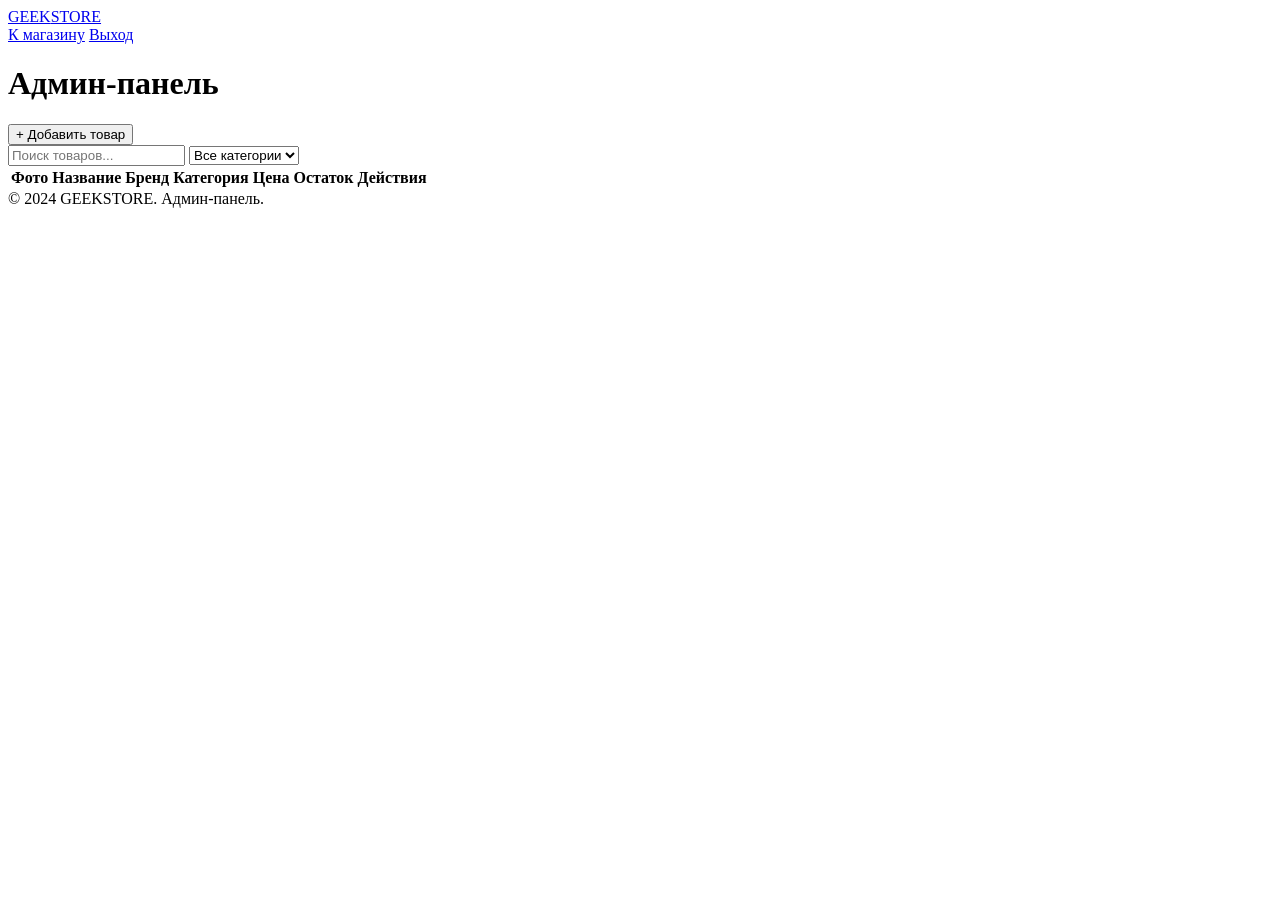
==== admin.html @ 949a5531 "Add admin page" ====
<!DOCTYPE html>
<html lang="ru">
<head>
  <meta charset="UTF-8">
  <meta name="viewport" content="width=device-width, initial-scale=1.0">
  <title>Админ-панель — GEEKSTORE</title>
  <link rel="preconnect" href="https://fonts.googleapis.com">
  <link rel="preconnect" href="https://fonts.gstatic.com" crossorigin>
  <link href="https://fonts.googleapis.com/css2?family=Inter:wght@400;500;600;700;800&family=JetBrains+Mono:wght@400;500&display=swap" rel="stylesheet">
  <link rel="stylesheet" href="css/variables.css">
  <link rel="stylesheet" href="css/layout.css">
  <link rel="stylesheet" href="css/admin.css">
  <link rel="stylesheet" href="css/responsive.css">
</head>
<body>
  <header class="header">
    <div class="header-container">
      <a href="index.html" class="logo">GEEK<span>STORE</span></a>
      <nav class="nav-links">
        <a href="index.html">К магазину</a>
        <a href="#">Выход</a>
      </nav>
    </div>
  </header>
  <div class="admin-page">
    <div class="container">
      <div class="admin-header">
        <h1>Админ-панель</h1>
        <button class="btn btn-primary" id="openAddForm">+ Добавить товар</button>
      </div>
      <div class="admin-toolbar">
        <input type="text" id="adminSearch" placeholder="Поиск товаров...">
        <select id="adminCategoryFilter">
          <option value="">Все категории</option>
        </select>
      </div>
      <div class="admin-table-container">
        <table class="admin-table">
          <thead>
            <tr>
              <th>Фото</th>
              <th>Название</th>
              <th>Бренд</th>
              <th>Категория</th>
              <th>Цена</th>
              <th>Остаток</th>
              <th>Действия</th>
            </tr>
          </thead>
          <tbody id="adminTableBody">
          </tbody>
        </table>
      </div>
      <div class="admin-form" id="adminForm" style="display:none;">
        <h2>Редактирование товара</h2>
        <form id="productForm">
          <input type="hidden" id="productId">
          <div class="form-row">
            <div class="form-group">
              <label>Название</label>
              <input type="text" id="editTitle" required>
            </div>
            <div class="form-group">
              <label>Бренд</label>
              <input type="text" id="editBrand" required>
            </div>
          </div>
          <div class="form-row">
            <div class="form-group">
              <label>Категория</label>
              <select id="editCategory" required>
                <option value="smartphones">Смартфоны</option>
                <option value="laptops">Ноутбуки</option>
                <option value="tablets">Планшеты</option>
                <option value="headphones">Наушники</option>
                <option value="accessories">Аксессуары</option>
              </select>
            </div>
            <div class="form-group">
              <label>Цена (₽)</label>
              <input type="number" id="editPrice" min="0" required>
            </div>
            <div class="form-group">
              <label>Старая цена (₽)</label>
              <input type="number" id="editOldPrice" min="0">
            </div>
          </div>
          <div class="form-row">
            <div class="form-group">
              <label>Остаток</label>
              <input type="number" id="editStock" min="0" required>
            </div>
            <div class="form-group">
              <label>Рейтинг</label>
              <input type="number" id="editRating" min="0" max="5" step="0.1" value="4.5">
            </div>
          </div>
          <div class="form-group">
            <label>Описание</label>
            <textarea id="editDescription" rows="3"></textarea>
          </div>
          <div class="form-group">
            <label>Изображение (URL)</label>
            <input type="text" id="editImage" placeholder="https://example.com/image.jpg">
          </div>
          <div class="form-group form-group-full">
            <label>Характеристики (JSON)</label>
            <textarea id="editSpecs" rows="4" class="specs-json">{"Экран": "6.1 дюйма"}</textarea>
          </div>
          <div style="display:flex; gap:12px;">
            <button type="submit" class="btn btn-primary">Сохранить</button>
            <button type="button" class="btn btn-outline" id="cancelEdit">Отмена</button>
            <button type="button" class="btn btn-danger" id="deleteProduct" style="display:none;">Удалить</button>
          </div>
        </form>
      </div>
    </div>
  </div>
  <footer class="footer">
    <div class="container">
      <div class="footer-bottom">
        &copy; 2024 GEEKSTORE. Админ-панель.
      </div>
    </div>
  </footer>
  <div class="toast-container" id="toastContainer"></div>
  <script src="js/config.js"></script>
  <script src="js/api.js"></script>
  <script src="js/cart.js"></script>
  <script src="js/admin.js"></script>
  <script src="js/main.js"></script>
</body>
</html>
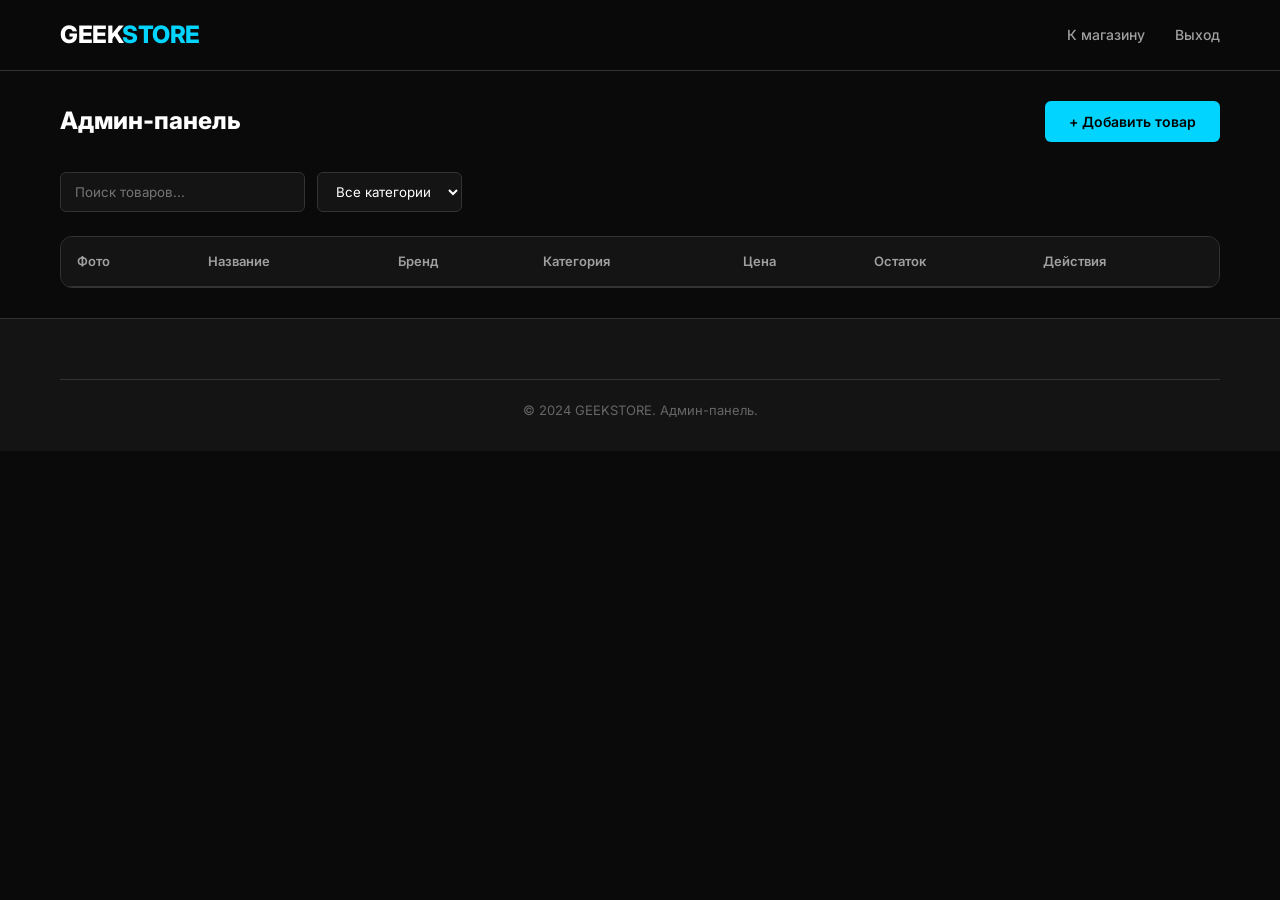
==== commit 0c59f388: "Initial commit: GEEKSTORE electronics store" ====
--- a/admin.html
+++ b/admin.html
@@ -16,24 +16,28 @@
   <header class="header">
     <div class="header-container">
       <a href="index.html" class="logo">GEEK<span>STORE</span></a>
+
       <nav class="nav-links">
         <a href="index.html">К магазину</a>
         <a href="#">Выход</a>
       </nav>
     </div>
   </header>
+
   <div class="admin-page">
     <div class="container">
       <div class="admin-header">
         <h1>Админ-панель</h1>
         <button class="btn btn-primary" id="openAddForm">+ Добавить товар</button>
       </div>
+
       <div class="admin-toolbar">
         <input type="text" id="adminSearch" placeholder="Поиск товаров...">
         <select id="adminCategoryFilter">
           <option value="">Все категории</option>
         </select>
       </div>
+
       <div class="admin-table-container">
         <table class="admin-table">
           <thead>
@@ -48,9 +52,11 @@
             </tr>
           </thead>
           <tbody id="adminTableBody">
+            <!-- Заполняется JS -->
           </tbody>
         </table>
       </div>
+
       <div class="admin-form" id="adminForm" style="display:none;">
         <h2>Редактирование товара</h2>
         <form id="productForm">
@@ -102,10 +108,11 @@
           <div class="form-group">
             <label>Изображение (URL)</label>
             <input type="text" id="editImage" placeholder="https://example.com/image.jpg">
+            <p class="specs-json" style="font-size:11px; color:var(--text-muted); margin-top:4px;">Оставьте пустым для placeholder</p>
           </div>
           <div class="form-group form-group-full">
             <label>Характеристики (JSON)</label>
-            <textarea id="editSpecs" rows="4" class="specs-json">{"Экран": "6.1 дюйма"}</textarea>
+            <textarea id="editSpecs" rows="4" class="specs-json" placeholder='{"Экран": "6.1 дюйма", "Процессор": "A17 Pro"}'>{"Экран": "6.1 дюйма"}</textarea>
           </div>
           <div style="display:flex; gap:12px;">
             <button type="submit" class="btn btn-primary">Сохранить</button>
@@ -116,6 +123,7 @@
       </div>
     </div>
   </div>
+
   <footer class="footer">
     <div class="container">
       <div class="footer-bottom">
@@ -123,7 +131,9 @@
       </div>
     </div>
   </footer>
+
   <div class="toast-container" id="toastContainer"></div>
+
   <script src="js/config.js"></script>
   <script src="js/api.js"></script>
   <script src="js/cart.js"></script>
--- a/css/variables.css
+++ b/css/variables.css
@@ -0,0 +1,242 @@
+/* ==========================================
+   CSS ПЕРЕМЕННЫЕ — ТЕМНАЯ ТЕМА BIGGEEK СТИЛЬ
+   ========================================== */
+:root {
+  /* Цвета */
+  --bg-color: #0a0a0a;
+  --bg-secondary: #141414;
+  --bg-card: #1a1a1a;
+  --bg-hover: #242424;
+  --text-primary: #ffffff;
+  --text-secondary: #a0a0a0;
+  --text-muted: #666666;
+  --accent: #00d4ff;
+  --accent-hover: #00b8e6;
+  --accent-bg: rgba(0, 212, 255, 0.1);
+  --danger: #ff4757;
+  --danger-hover: #ff3344;
+  --success: #2ed573;
+  --warning: #ffa502;
+  --border: #333333;
+  --border-hover: #444444;
+
+  /* Шрифты */
+  --font-main: 'Inter', -apple-system, BlinkMacSystemFont, 'Segoe UI', Roboto, sans-serif;
+  --font-mono: 'JetBrains Mono', 'Fira Code', monospace;
+
+  /* Размеры */
+  --header-height: 70px;
+  --border-radius: 12px;
+  --border-radius-sm: 6px;
+  --shadow: 0 4px 20px rgba(0, 0, 0, 0.4);
+  --shadow-hover: 0 8px 30px rgba(0, 0, 0, 0.6);
+  --transition: all 0.3s ease;
+
+  /* Контейнер */
+  --container-max: 1200px;
+  --container-padding: 20px;
+}
+
+/* Сброс */
+* {
+  margin: 0;
+  padding: 0;
+  box-sizing: border-box;
+}
+
+html {
+  scroll-behavior: smooth;
+}
+
+body {
+  font-family: var(--font-main);
+  background-color: var(--bg-color);
+  color: var(--text-primary);
+  line-height: 1.6;
+  min-height: 100vh;
+}
+
+a {
+  color: var(--text-primary);
+  text-decoration: none;
+  transition: var(--transition);
+}
+
+ul, ol {
+  list-style: none;
+}
+
+img {
+  max-width: 100%;
+  height: auto;
+  display: block;
+}
+
+button {
+  font-family: inherit;
+  cursor: pointer;
+  border: none;
+  background: none;
+  transition: var(--transition);
+}
+
+input, select, textarea {
+  font-family: inherit;
+  background-color: var(--bg-secondary);
+  color: var(--text-primary);
+  border: 1px solid var(--border);
+  border-radius: var(--border-radius-sm);
+  padding: 10px 14px;
+  transition: var(--transition);
+}
+
+input:focus, select:focus, textarea:focus {
+  outline: none;
+  border-color: var(--accent);
+}
+
+/* Утилиты */
+.container {
+  max-width: var(--container-max);
+  margin: 0 auto;
+  padding: 0 var(--container-padding);
+}
+
+.btn {
+  display: inline-flex;
+  align-items: center;
+  justify-content: center;
+  gap: 8px;
+  padding: 12px 24px;
+  border-radius: var(--border-radius-sm);
+  font-weight: 600;
+  font-size: 14px;
+  transition: var(--transition);
+  cursor: pointer;
+  border: none;
+}
+
+.btn-primary {
+  background-color: var(--accent);
+  color: #000;
+}
+
+.btn-primary:hover {
+  background-color: var(--accent-hover);
+  transform: translateY(-1px);
+  box-shadow: var(--shadow-hover);
+}
+
+.btn-outline {
+  background-color: transparent;
+  color: var(--accent);
+  border: 1px solid var(--accent);
+}
+
+.btn-outline:hover {
+  background-color: var(--accent);
+  color: #000;
+}
+
+.btn-danger {
+  background-color: var(--danger);
+  color: #fff;
+}
+
+.btn-danger:hover {
+  background-color: var(--danger-hover);
+}
+
+.btn-success {
+  background-color: var(--success);
+  color: #fff;
+}
+
+.btn-success:hover {
+  background-color: #2cc26b;
+}
+
+.btn-sm {
+  padding: 8px 16px;
+  font-size: 13px;
+}
+
+.btn-full {
+  width: 100%;
+}
+
+.card {
+  background-color: var(--bg-card);
+  border: 1px solid var(--border);
+  border-radius: var(--border-radius);
+  overflow: hidden;
+  transition: var(--transition);
+}
+
+.card:hover {
+  border-color: var(--border-hover);
+  transform: translateY(-4px);
+  box-shadow: var(--shadow-hover);
+}
+
+.section-title {
+  font-size: 28px;
+  font-weight: 700;
+  margin-bottom: 24px;
+  display: flex;
+  align-items: center;
+  gap: 12px;
+}
+
+.text-center {
+  text-align: center;
+}
+
+.mt-20 { margin-top: 20px; }
+.mb-20 { margin-bottom: 20px; }
+.mt-40 { margin-top: 40px; }
+.mb-40 { margin-bottom: 40px; }
+
+.badge {
+  display: inline-block;
+  padding: 4px 10px;
+  border-radius: 20px;
+  font-size: 12px;
+  font-weight: 600;
+  text-transform: uppercase;
+  letter-spacing: 0.5px;
+}
+
+.badge-success {
+  background-color: rgba(46, 213, 115, 0.15);
+  color: var(--success);
+  border: 1px solid rgba(46, 213, 115, 0.3);
+}
+
+.badge-danger {
+  background-color: rgba(255, 71, 87, 0.15);
+  color: var(--danger);
+  border: 1px solid rgba(255, 71, 87, 0.3);
+}
+
+.badge-warning {
+  background-color: rgba(255, 165, 2, 0.15);
+  color: var(--warning);
+  border: 1px solid rgba(255, 165, 2, 0.3);
+}
+
+.hidden {
+  display: none !important;
+}
+
+.skeleton {
+  background: linear-gradient(90deg, var(--bg-secondary) 25%, var(--bg-hover) 50%, var(--bg-secondary) 75%);
+  background-size: 200% 100%;
+  animation: shimmer 1.5s infinite;
+  border-radius: var(--border-radius-sm);
+}
+
+@keyframes shimmer {
+  0% { background-position: 200% 0; }
+  100% { background-position: -200% 0; }
+}
--- a/css/layout.css
+++ b/css/layout.css
@@ -0,0 +1,418 @@
+/* ==========================================
+   LAYOUT — ХЭДЕР, ФУТЕР, МОДАЛКИ
+   ========================================== */
+
+/* Хэдер */
+.header {
+  position: sticky;
+  top: 0;
+  z-index: 1000;
+  background-color: rgba(10, 10, 10, 0.95);
+  backdrop-filter: blur(10px);
+  border-bottom: 1px solid var(--border);
+}
+
+.header-container {
+  max-width: var(--container-max);
+  margin: 0 auto;
+  padding: 0 var(--container-padding);
+  height: var(--header-height);
+  display: flex;
+  align-items: center;
+  justify-content: space-between;
+}
+
+.logo {
+  font-size: 24px;
+  font-weight: 800;
+  letter-spacing: -0.5px;
+  color: var(--text-primary);
+}
+
+.logo span {
+  color: var(--accent);
+}
+
+.logo:hover {
+  opacity: 0.9;
+}
+
+.nav-links {
+  display: flex;
+  align-items: center;
+  gap: 30px;
+}
+
+.nav-links a {
+  color: var(--text-secondary);
+  font-size: 14px;
+  font-weight: 500;
+}
+
+.nav-links a:hover {
+  color: var(--text-primary);
+}
+
+.header-actions {
+  display: flex;
+  align-items: center;
+  gap: 16px;
+}
+
+.search-btn, .cart-btn, .auth-btn {
+  position: relative;
+  padding: 8px;
+  color: var(--text-secondary);
+  font-size: 18px;
+}
+
+.search-btn:hover, .cart-btn:hover, .auth-btn:hover {
+  color: var(--text-primary);
+}
+
+.cart-count {
+  position: absolute;
+  top: -6px;
+  right: -6px;
+  background-color: var(--accent);
+  color: #000;
+  font-size: 10px;
+  font-weight: 700;
+  width: 18px;
+  height: 18px;
+  border-radius: 50%;
+  display: flex;
+  align-items: center;
+  justify-content: center;
+}
+/* Футер */
+.footer {
+  background-color: var(--bg-secondary);
+  border-top: 1px solid var(--border);
+  padding: 60px 0 30px;
+  margin-top: auto;
+}
+
+.footer-grid {
+  display: grid;
+  grid-template-columns: repeat(auto-fit, minmax(200px, 1fr));
+  gap: 40px;
+  margin-bottom: 40px;
+}
+
+.footer-col h4 {
+  color: var(--text-primary);
+  font-size: 16px;
+  margin-bottom: 20px;
+}
+
+.footer-col ul li {
+  margin-bottom: 10px;
+}
+
+.footer-col ul li a {
+  color: var(--text-secondary);
+  font-size: 14px;
+}
+
+.footer-col ul li a:hover {
+  color: var(--accent);
+}
+
+.footer-bottom {
+  border-top: 1px solid var(--border);
+  padding-top: 20px;
+  color: var(--text-muted);
+  font-size: 13px;
+  text-align: center;
+}
+
+/* Модальные окна */
+.modal-overlay {
+  position: fixed;
+  top: 0;
+  left: 0;
+  right: 0;
+  bottom: 0;
+  background-color: rgba(0, 0, 0, 0.7);
+  backdrop-filter: blur(4px);
+  z-index: 3000;
+  display: flex;
+  align-items: center;
+  justify-content: center;
+  padding: 20px;
+  opacity: 0;
+  visibility: hidden;
+  transition: var(--transition);
+}
+
+.modal-overlay.active {
+  opacity: 1;
+  visibility: visible;
+}
+
+.modal {
+  background-color: var(--bg-card);
+  border: 1px solid var(--border);
+  border-radius: var(--border-radius);
+  width: 100%;
+  max-width: 500px;
+  max-height: 90vh;
+  overflow-y: auto;
+  transform: scale(0.9);
+  transition: var(--transition);
+}
+
+.modal-overlay.active .modal {
+  transform: scale(1);
+}
+
+.modal-header {
+  padding: 20px 24px;
+  border-bottom: 1px solid var(--border);
+  display: flex;
+  justify-content: space-between;
+  align-items: center;
+}
+
+.modal-header h3 {
+  font-size: 18px;
+  font-weight: 600;
+}
+
+.close-modal {
+  font-size: 24px;
+  color: var(--text-muted);
+}
+
+.close-modal:hover {
+  color: var(--text-primary);
+}
+
+.modal-body {
+  padding: 24px;
+}
+
+.modal-footer {
+  padding: 20px 24px;
+  border-top: 1px solid var(--border);
+  display: flex;
+  gap: 12px;
+  justify-content: flex-end;
+}
+
+/* Уведомления (toast) */
+.toast-container {
+  position: fixed;
+  bottom: 24px;
+  right: 24px;
+  z-index: 4000;
+  display: flex;
+  flex-direction: column;
+  gap: 10px;
+}
+
+.toast {
+  background-color: var(--bg-card);
+  border: 1px solid var(--border);
+  border-left: 4px solid var(--accent);
+  color: var(--text-primary);
+  padding: 12px 16px;
+  border-radius: var(--border-radius-sm);
+  box-shadow: var(--shadow);
+  display: flex;
+  align-items: center;
+  gap: 12px;
+  font-size: 14px;
+  min-width: 300px;
+  transform: translateX(100%);
+  transition: var(--transition);
+}
+
+.toast.show {
+  transform: translateX(0);
+}
+
+.toast-error {
+  border-left-color: var(--danger);
+}
+
+.toast-success {
+  border-left-color: var(--success);
+}
+
+/* Анимация загрузки страницы */
+.page-loading {
+  position: fixed;
+  inset: 0;
+  background-color: var(--bg-color);
+  z-index: 5000;
+  display: flex;
+  flex-direction: column;
+  align-items: center;
+  justify-content: center;
+  transition: opacity 0.3s ease;
+}
+
+.page-loading.fade-out {
+  opacity: 0;
+  pointer-events: none;
+}
+
+.spinner {
+  width: 48px;
+  height: 48px;
+  border: 3px solid var(--border);
+  border-top-color: var(--accent);
+  border-radius: 50%;
+  animation: spin 1s linear infinite;
+}
+
+@keyframes spin {
+  to { transform: rotate(360deg); }
+}
+
+/* Пагинация */
+.pagination {
+  display: flex;
+  justify-content: center;
+  gap: 8px;
+  margin-top: 30px;
+}
+
+.pagination-btn {
+  padding: 8px 14px;
+  border: 1px solid var(--border);
+  border-radius: var(--border-radius-sm);
+  color: var(--text-secondary);
+  font-size: 14px;
+}
+
+.pagination-btn:hover {
+  border-color: var(--accent);
+  color: var(--accent);
+}
+
+.pagination-btn.active {
+  background-color: var(--accent);
+  color: #000;
+  border-color: var(--accent);
+}
+/* Поисковое выпадающее меню */
+.search-dropdown {
+  position: absolute;
+  top: 100%;
+  left: 0;
+  right: 0;
+  background-color: var(--bg-card);
+  border: 1px solid var(--border);
+  border-top: none;
+  border-radius: 0 0 var(--border-radius) var(--border-radius);
+  padding: 16px;
+  display: none;
+  box-shadow: var(--shadow);
+  z-index: 999;
+}
+
+.search-dropdown.active {
+  display: block;
+}
+
+.search-dropdown input {
+  width: 100%;
+  padding: 12px 16px;
+  font-size: 14px;
+  margin-bottom: 12px;
+}
+
+.search-results {
+  max-height: 300px;
+  overflow-y: auto;
+}
+
+.search-result-item {
+  padding: 12px 16px;
+  border-bottom: 1px solid var(--border);
+  cursor: pointer;
+  transition: var(--transition);
+}
+
+.search-result-item:last-child {
+  border-bottom: none;
+}
+
+.search-result-item:hover {
+  background-color: var(--bg-hover);
+}
+
+.search-result-item img {
+  width: 40px;
+  height: 40px;
+  object-fit: cover;
+  border-radius: var(--border-radius-sm);
+  margin-right: 10px;
+}
+
+.search-result-item div {
+  flex: 1;
+}
+
+.search-result-item div strong {
+  display: block;
+  font-size: 13px;
+  color: var(--text-primary);
+}
+
+.search-result-item div span {
+  font-size: 11px;
+  color: var(--text-muted);
+}
+
+/* Мобильное меню */
+.mobile-menu-btn {
+  display: none;
+  font-size: 20px;
+  color: var(--text-secondary);
+}
+
+.mobile-menu {
+  display: none;
+  position: fixed;
+  top: 0;
+  left: 0;
+  right: 0;
+  bottom: 0;
+  background-color: var(--bg-color);
+  z-index: 2000;
+  padding: 80px 20px 40px;
+}
+
+.mobile-menu-header {
+  display: flex;
+  justify-content: space-between;
+  align-items: center;
+  margin-bottom: 30px;
+  padding-bottom: 20px;
+  border-bottom: 1px solid var(--border);
+}
+
+.close-menu-btn {
+  font-size: 24px;
+  color: var(--text-secondary);
+}
+
+.mobile-menu nav {
+  margin-bottom: 30px;
+}
+
+.mobile-menu nav a {
+  display: block;
+  padding: 15px 0;
+  font-size: 18px;
+  color: var(--text-secondary);
+  border-bottom: 1px solid var(--border);
+}
+
+.mobile-menu nav a:hover {
+  color: var(--text-primary);
+}
--- a/css/admin.css
+++ b/css/admin.css
@@ -0,0 +1,127 @@
+/* ==========================================
+   ADMIN — АДМИН-ПАНЕЛЬ
+   ========================================== */
+
+.admin-page {
+  padding: 30px 0;
+}
+
+.admin-header {
+  display: flex;
+  justify-content: space-between;
+  align-items: center;
+  margin-bottom: 30px;
+  flex-wrap: wrap;
+  gap: 16px;
+}
+
+.admin-header h1 {
+  font-size: 24px;
+  font-weight: 800;
+}
+
+.admin-toolbar {
+  display: flex;
+  gap: 12px;
+  margin-bottom: 24px;
+  flex-wrap: wrap;
+}
+
+.admin-table-container {
+  background-color: var(--bg-card);
+  border: 1px solid var(--border);
+  border-radius: var(--border-radius);
+  overflow-x: auto;
+}
+
+.admin-table {
+  width: 100%;
+  border-collapse: collapse;
+}
+
+.admin-table th {
+  background-color: var(--bg-secondary);
+  padding: 14px 16px;
+  text-align: left;
+  font-size: 13px;
+  font-weight: 600;
+  color: var(--text-secondary);
+  border-bottom: 1px solid var(--border);
+}
+
+.admin-table td {
+  padding: 14px 16px;
+  border-bottom: 1px solid var(--border);
+  font-size: 13px;
+  color: var(--text-primary);
+}
+
+.admin-table tr:hover td {
+  background-color: var(--bg-hover);
+}
+
+.product-image-tiny {
+  width: 48px;
+  height: 48px;
+  object-fit: cover;
+  border-radius: var(--border-radius-sm);
+}
+
+.btn-edit {
+  color: var(--accent);
+  font-size: 16px;
+  margin-right: 8px;
+}
+
+.btn-edit:hover {
+  transform: scale(1.1);
+}
+
+.btn-delete {
+  color: var(--danger);
+  font-size: 16px;
+}
+
+.btn-delete:hover {
+  transform: scale(1.1);
+}
+
+.admin-form {
+  background-color: var(--bg-card);
+  border: 1px solid var(--border);
+  border-radius: var(--border-radius);
+  padding: 24px;
+  margin-top: 30px;
+}
+
+.admin-form h2 {
+  font-size: 18px;
+  margin-bottom: 20px;
+  color: var(--text-primary);
+}
+
+.form-row {
+  display: grid;
+  grid-template-columns: repeat(auto-fit, minmax(200px, 1fr));
+  gap: 16px;
+  margin-bottom: 20px;
+}
+
+.form-group-full {
+  grid-column: 1 / -1;
+}
+
+.specs-json {
+  font-family: var(--font-mono);
+  font-size: 12px;
+}
+
+@media (max-width: 768px) {
+  .admin-table {
+    font-size: 12px;
+  }
+
+  .admin-table th, .admin-table td {
+    padding: 10px 12px;
+  }
+}
--- a/css/responsive.css
+++ b/css/responsive.css
@@ -0,0 +1,58 @@
+/* ==========================================
+   RESPONSIVE — АДАПТИВНОСТЬ
+   ========================================== */
+
+@media (max-width: 1024px) {
+  .nav-links {
+    display: none;
+  }
+
+  .mobile-menu-btn {
+    display: block;
+  }
+}
+
+@media (max-width: 768px) {
+  .hero-content h1 {
+    font-size: 26px;
+  }
+
+  .product-layout {
+    grid-template-columns: 1fr;
+  }
+
+  .cart-item {
+    grid-template-columns: 80px 1fr 90px auto;
+  }
+
+  .admin-header {
+    flex-direction: column;
+    align-items: flex-start;
+  }
+}
+
+@media (max-width: 576px) {
+  .hero {
+    padding: 24px;
+  }
+
+  .hero-content h1 {
+    font-size: 22px;
+  }
+
+  .product-card {
+    grid-template-columns: 1fr;
+  }
+
+  .cart-page {
+    padding: 20px 0;
+  }
+
+  .auth-card {
+    padding: 24px 20px;
+  }
+
+  .admin-page {
+    padding: 20px 0;
+  }
+}
